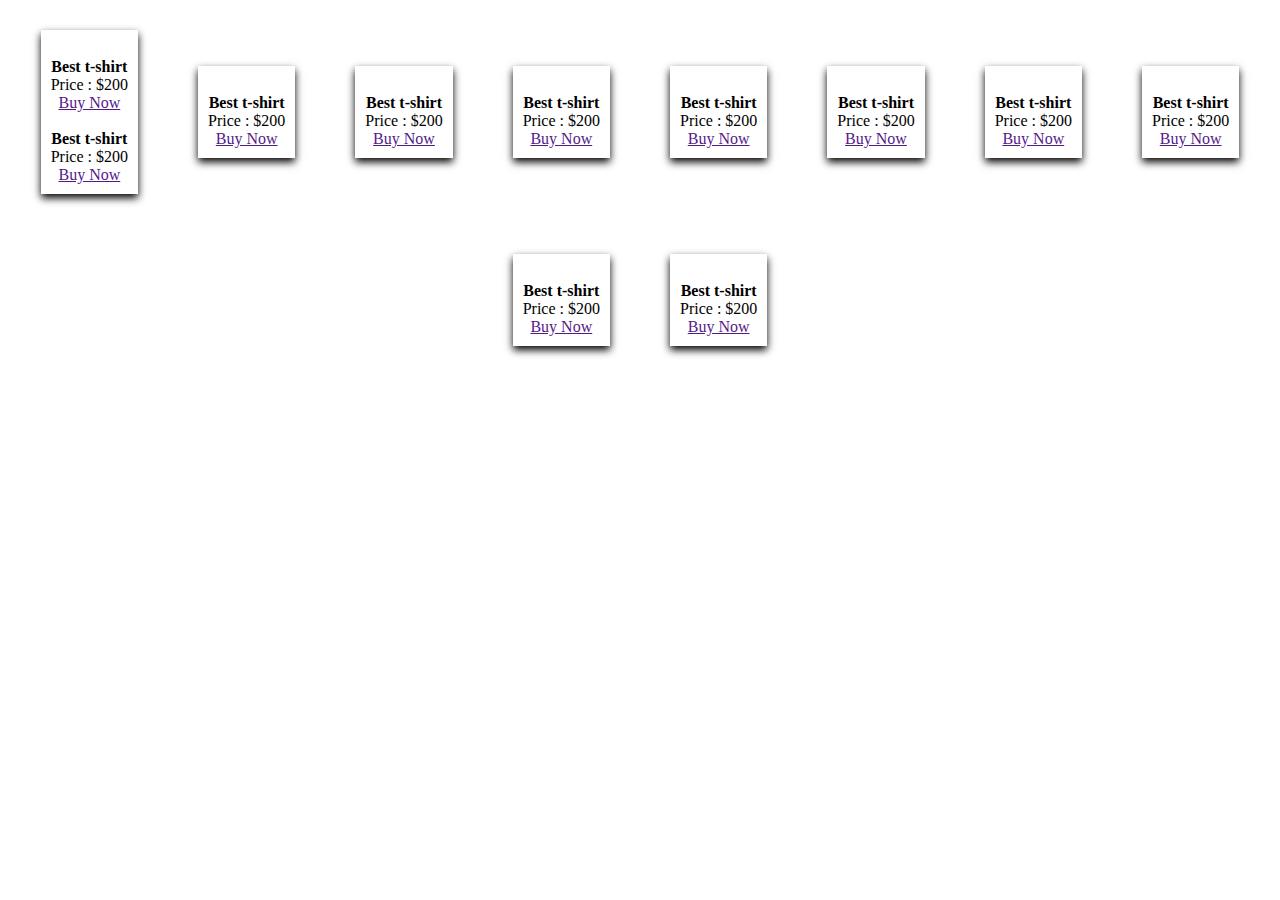
==== newProject/index.html @ 6df8ca42 "cards responsiveness" ====
<!DOCTYPE html>
<html lang="en">
<head>
    <meta charset="UTF-8">
    <meta name="viewport" content="width=device-width, initial-scale=1.0">
    <link rel="stylesheet" href="style.css">
    <title>Document</title>
</head>
<body>
    <div class="my_card">
        <div class="card-container">
            <div id="3d-flip" class="card">
                <div class="card-front">
                    <img class="card_img" src="https://media.istockphoto.com/id/1493894704/photo/front-black-t-shirt.jpg?s=612x612&w=0&k=20&c=BScj7u1SpGwPQZSmp6xppUIPO6iMUx5wyqbZGVm8uAc=" alt="">
                    <h4>Best t-shirt</h4>
                    <p>Price : $200</p>
                    <a href="">Buy Now</a>
                </div>
                <div class="card-back">
                    <img class="card_img" src="https://media.istockphoto.com/id/1493894704/photo/front-black-t-shirt.jpg?s=612x612&w=0&k=20&c=BScj7u1SpGwPQZSmp6xppUIPO6iMUx5wyqbZGVm8uAc=" alt="">
                    <h4>Best t-shirt</h4>
                    <p>Price : $200</p>
                    <a href="">Buy Now</a>
                </div>
            </div>
        </div>
        
        
    
        
        <div class="card">
            <img class="card_img" src="https://www.cleanorigin.com/blog/wp-content/uploads/2022/05/Nova-Halo-Ring-1-1-1024x538.jpg" alt="">
            <h4>Best t-shirt</h4>
            <p>Price : $200</p>
            <a href="">Buy Now</a>
        </div>
        <div class="card">
            <img class="card_img" src="https://media.istockphoto.com/id/1493894704/photo/front-black-t-shirt.jpg?s=612x612&w=0&k=20&c=BScj7u1SpGwPQZSmp6xppUIPO6iMUx5wyqbZGVm8uAc=" alt="">
            <h4>Best t-shirt</h4>
            <p>Price : $200</p>
            <a href="">Buy Now</a>
        </div>
        <div class="card">
            <img class="card_img" src="https://media.istockphoto.com/id/1473666403/photo/deep-forest-waterfall-in-thailand-erawan-waterfall-national-park-kanjanaburi-thailand.webp?b=1&s=170667a&w=0&k=20&c=1rMxfFpnr0C9JBWwe0iFl2bvW0wFFhZLsUSr3wio6oA=" alt="">
            <h4>Best t-shirt</h4>
            <p>Price : $200</p>
            <a href="">Buy Now</a>
        </div>
        <div class="card">
            <img class="card_img" src="https://media.istockphoto.com/id/1493894704/photo/front-black-t-shirt.jpg?s=612x612&w=0&k=20&c=BScj7u1SpGwPQZSmp6xppUIPO6iMUx5wyqbZGVm8uAc=" alt="">
            <h4>Best t-shirt</h4>
            <p>Price : $200</p>
            <a href="">Buy Now</a>
        </div>
        <div class="card">
            <img class="card_img" src="https://media.istockphoto.com/id/1493894704/photo/front-black-t-shirt.jpg?s=612x612&w=0&k=20&c=BScj7u1SpGwPQZSmp6xppUIPO6iMUx5wyqbZGVm8uAc=" alt="">
            <h4>Best t-shirt</h4>
            <p>Price : $200</p>
            <a href="">Buy Now</a>
        </div>
        <div class="card">
            <img class="card_img" src="https://www.cleanorigin.com/blog/wp-content/uploads/2022/05/Nova-Halo-Ring-1-1-1024x538.jpg" alt="">
            <h4>Best t-shirt</h4>
            <p>Price : $200</p>
            <a href="">Buy Now</a>
        </div>
        <div class="card">
            <img class="card_img" src="https://media.istockphoto.com/id/1493894704/photo/front-black-t-shirt.jpg?s=612x612&w=0&k=20&c=BScj7u1SpGwPQZSmp6xppUIPO6iMUx5wyqbZGVm8uAc=" alt="">
            <h4>Best t-shirt</h4>
            <p>Price : $200</p>
            <a href="">Buy Now</a>
        </div>
        <div class="card">
            <img class="card_img" src="https://media.istockphoto.com/id/1493894704/photo/front-black-t-shirt.jpg?s=612x612&w=0&k=20&c=BScj7u1SpGwPQZSmp6xppUIPO6iMUx5wyqbZGVm8uAc=" alt="">
            <h4>Best t-shirt</h4>
            <p>Price : $200</p>
            <a href="">Buy Now</a>
        </div>
        <div class="card">
            <img class="card_img" src="https://media.istockphoto.com/id/1493894704/photo/front-black-t-shirt.jpg?s=612x612&w=0&k=20&c=BScj7u1SpGwPQZSmp6xppUIPO6iMUx5wyqbZGVm8uAc=" alt="">
            <h4>Best t-shirt</h4>
            <p>Price : $200</p>
            <a href="">Buy Now</a>
        </div>
    </div>
</body>
</html>
---- newProject/style.css ----
*{
    margin: 0;
    padding: 0;
    box-sizing: border-box;
}

.card{
    max-width: 250px;
    text-align: center;
    box-shadow: 0 4px 8px 0 rgba(0,0,0,1.0);
    margin: 30px;
    padding: 10px;
}

.card_img{
    width: 100%;
}

.my_card{
    display: flex;
    flex-wrap: wrap;
    justify-content: center;
    align-items: center;
}




/* for overlay effects 1 card */
.card-container {
    perspective: 1000px; /* Required for 3D effect */
}

#3d-flip {
    position: relative;
    width: 250px;
    height: 400px;
    transform-style: preserve-3d;
    transition: transform 0.6s;
}

#3d-flip .card-front,
#3d-flip .card-back {
    position: absolute;
    width: 100%;
    height: 100%;
    backface-visibility: hidden;
    display: flex;
    flex-direction: column;
    justify-content: center;
    align-items: center;
}

#3d-flip .card-front {
    background-color: #2980b9;
}

#3d-flip .card-back {
    background-color: #c0392b;
    transform: rotateY(180deg);
}

.card-container:hover #3d-flip {
    transform: rotateY(180deg);
}
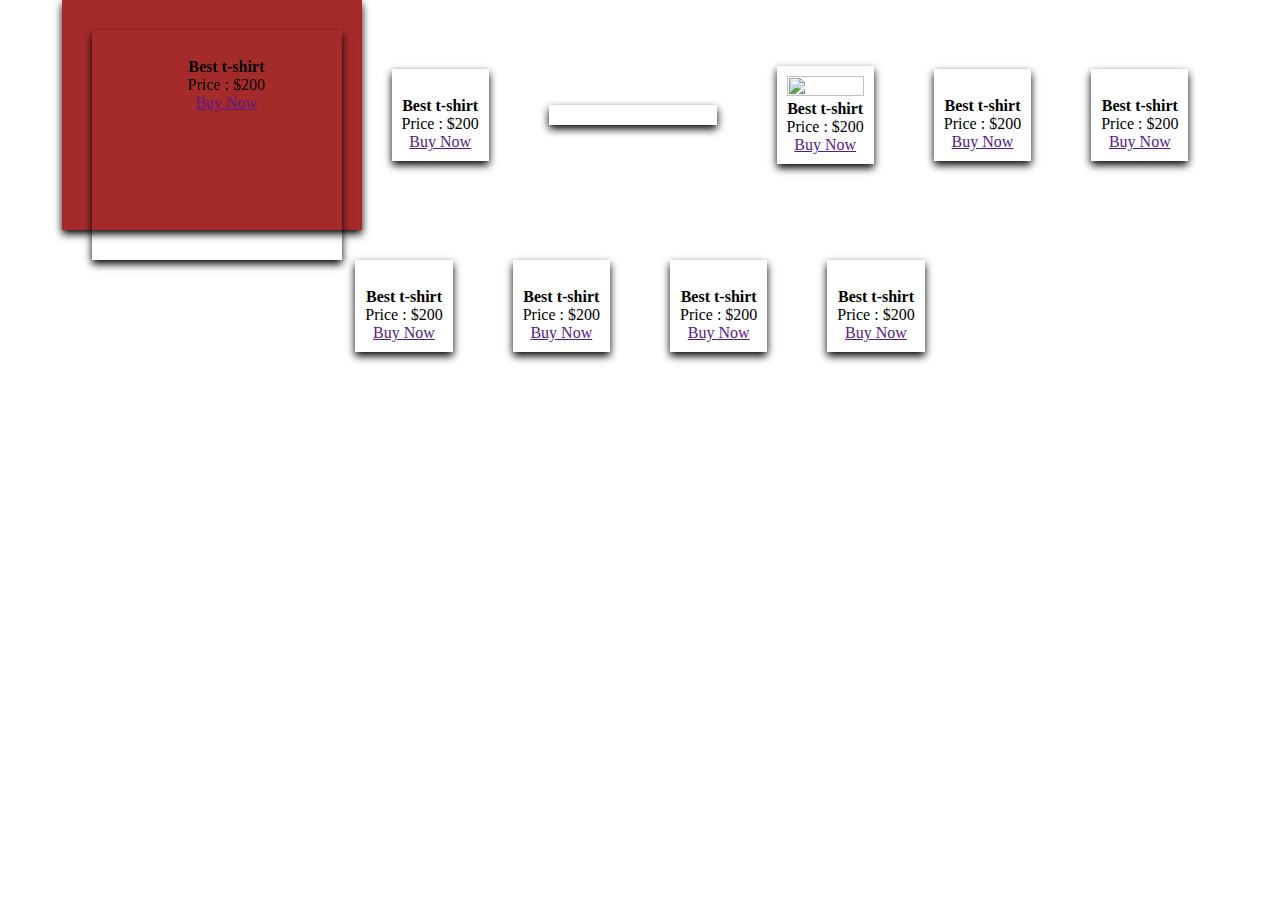
==== commit 2036f817: "hover effects change in color-background-scaling" ====
--- a/newProject/index.html
+++ b/newProject/index.html
@@ -8,8 +8,8 @@
 </head>
 <body>
     <div class="my_card">
-        <div class="card-container">
-            <div id="3d-flip" class="card">
+        <div id="card-container-flip">
+            <div id="card-inner" class="card">
                 <div class="card-front">
                     <img class="card_img" src="https://media.istockphoto.com/id/1493894704/photo/front-black-t-shirt.jpg?s=612x612&w=0&k=20&c=BScj7u1SpGwPQZSmp6xppUIPO6iMUx5wyqbZGVm8uAc=" alt="">
                     <h4>Best t-shirt</h4>
@@ -34,13 +34,19 @@
             <p>Price : $200</p>
             <a href="">Buy Now</a>
         </div>
-        <div class="card">
-            <img class="card_img" src="https://media.istockphoto.com/id/1493894704/photo/front-black-t-shirt.jpg?s=612x612&w=0&k=20&c=BScj7u1SpGwPQZSmp6xppUIPO6iMUx5wyqbZGVm8uAc=" alt="">
-            <h4>Best t-shirt</h4>
-            <p>Price : $200</p>
-            <a href="">Buy Now</a>
+        <div id="overlay-img" class="card" >
+            <div class="overlay-info">
+                <img  class="card_img" src="https://media.istockphoto.com/id/1493894704/photo/front-black-t-shirt.jpg?s=612x612&w=0&k=20&c=BScj7u1SpGwPQZSmp6xppUIPO6iMUx5wyqbZGVm8uAc=" alt="">
+                
+                <h4>Best t-shirt</h4>
+                <p>Price : $200</p>
+                <a href="">Buy Now</a>
+               
+                
+            
         </div>
-        <div class="card">
+        </div>
+        <div id="image-change-hover" class="card">
             <img class="card_img" src="https://media.istockphoto.com/id/1473666403/photo/deep-forest-waterfall-in-thailand-erawan-waterfall-national-park-kanjanaburi-thailand.webp?b=1&s=170667a&w=0&k=20&c=1rMxfFpnr0C9JBWwe0iFl2bvW0wFFhZLsUSr3wio6oA=" alt="">
             <h4>Best t-shirt</h4>
             <p>Price : $200</p>
--- a/newProject/style.css
+++ b/newProject/style.css
@@ -27,39 +27,163 @@
 
 
 /* for overlay effects 1 card */
-.card-container {
-    perspective: 1000px; /* Required for 3D effect */
+/* #card-container-flip{
+    perspective: 1000px;
 }
-
-#3d-flip {
-    position: relative;
-    width: 250px;
-    height: 400px;
-    transform-style: preserve-3d;
-    transition: transform 0.6s;
-}
-
-#3d-flip .card-front,
-#3d-flip .card-back {
+#card-inner{
     position: absolute;
     width: 100%;
     height: 100%;
-    backface-visibility: hidden;
-    display: flex;
-    flex-direction: column;
-    justify-content: center;
-    align-items: center;
+    transition: transform 0.8s;
+    transform-style: preserve-3d;
 }
 
-#3d-flip .card-front {
-    background-color: #2980b9;
+
+#card-container-flip:hover #card-inner{
+    transform: rotateY(-180deg);
 }
 
-#3d-flip .card-back {
-    background-color: #c0392b;
+.card-front, .card-back{
+    width: 100%;
+    height: 100%;
+    position:absolute;
+    backface-visibility: hidden;
+    
+}
+.card-back{
+    transform:  rotateY(180deg) ;
+} */
+
+
+
+
+
+
+
+
+
+
+
+#card-container-flip {
+    width: 250px;
+   
+    box-shadow: 0 4px 8px 0 rgba(0,0,0,1.0);
+    /* margin: 30px;
+    padding: 10px; */
+    /* background: cover   ; */
+    perspective: 1000px;
+    width: 300px;  /* Adjust the width as needed */
+    height: 230px; /* Adjust the height as needed */
+    position: relative;
+    background-color:brown ;
+}
+
+#card-inner {
+    text-align: center;
+    width: 100%;
+    height: 100%;
+    transition: transform 0.8s;
+    transform-style: preserve-3d;
+    position: relative;
+}
+
+#card-container-flip:hover #card-inner {
+    transform: rotateY(-180deg);
+}
+
+.card-front, .card-back {
+    width: 100%;
+    height: 100%;
+    position: absolute;
+    backface-visibility: hidden;
+}
+
+.card-back {
     transform: rotateY(180deg);
 }
 
-.card-container:hover #3d-flip {
-    transform: rotateY(180deg);
-}+
+/* for overlay  */
+#overlay-img{
+    transition: transform 0.5s;
+}
+.overlay-info{
+    height: 0;
+    /* width: 100%; */
+    background: linear-gradient(transparent, #1c1c1c 58%);
+    border-radius: 10px;
+    /* position: absolute; */
+    left: 0;
+    bottom: 0;
+    overflow: hidden;
+    display: flex;
+    align-items: center;
+    justify-content: center;
+    flex-direction: column;
+    padding: 0 40px;
+    text-align: center;
+    font-size: 14px;
+    color: aqua;
+    transition: height  0.5s;
+}
+#overlay-img:hover img{
+    transform: scale(1.2);
+}
+
+#overlay-img:hover .overlay-info{
+    height: 100%;
+}
+
+
+/* image change hover effect  */
+/* #image-change-hover:hover{
+    background-color: bisque;
+    transition: transform 0.3s;
+} */
+
+
+
+
+
+
+/* Initial state */
+
+#image-change-hover {
+    position: relative;
+    overflow: hidden; /* Hide overflowing image parts */
+   
+}
+
+
+#image-change-hover img {
+    /* transition: opacity 0.3s ease-in-out; */
+
+
+    transition: transform 0.3s ease-in-out, opacity 0.3s ease-in-out;
+    width: 100%; /* Ensure the image takes up the full width of the card */
+    height: 100%; /* Ensure the image takes up the full height of the card */
+    object-fit: cover; 
+}
+
+/* Hover state */
+#image-change-hover:hover img {
+    content: url(https://encrypted-tbn0.gstatic.com/images?q=tbn:ANd9GcRBl79vaDzBtF-jCRElZIkzwTp0xlX5kBXhnA&s);
+   
+}
+#image-change-hover:hover {
+    transform: scale(1.2);
+    background:#7fd7c7;
+}
+
+/* Hover state image */
+#image-change-hover:hover::after {
+    /* content: url('https://encrypted-tbn0.gstatic.com/images?q=tbn:ANd9GcRBl79vaDzBtF-jCRElZIkzwTp0xlX5kBXhnA&s'); */
+    
+    position: absolute;
+    top: 0;
+    left: 0;
+    width: 100%;
+    height: 100%;
+    transition: opacity 0.1s ease-in-out;
+   ;
+}
